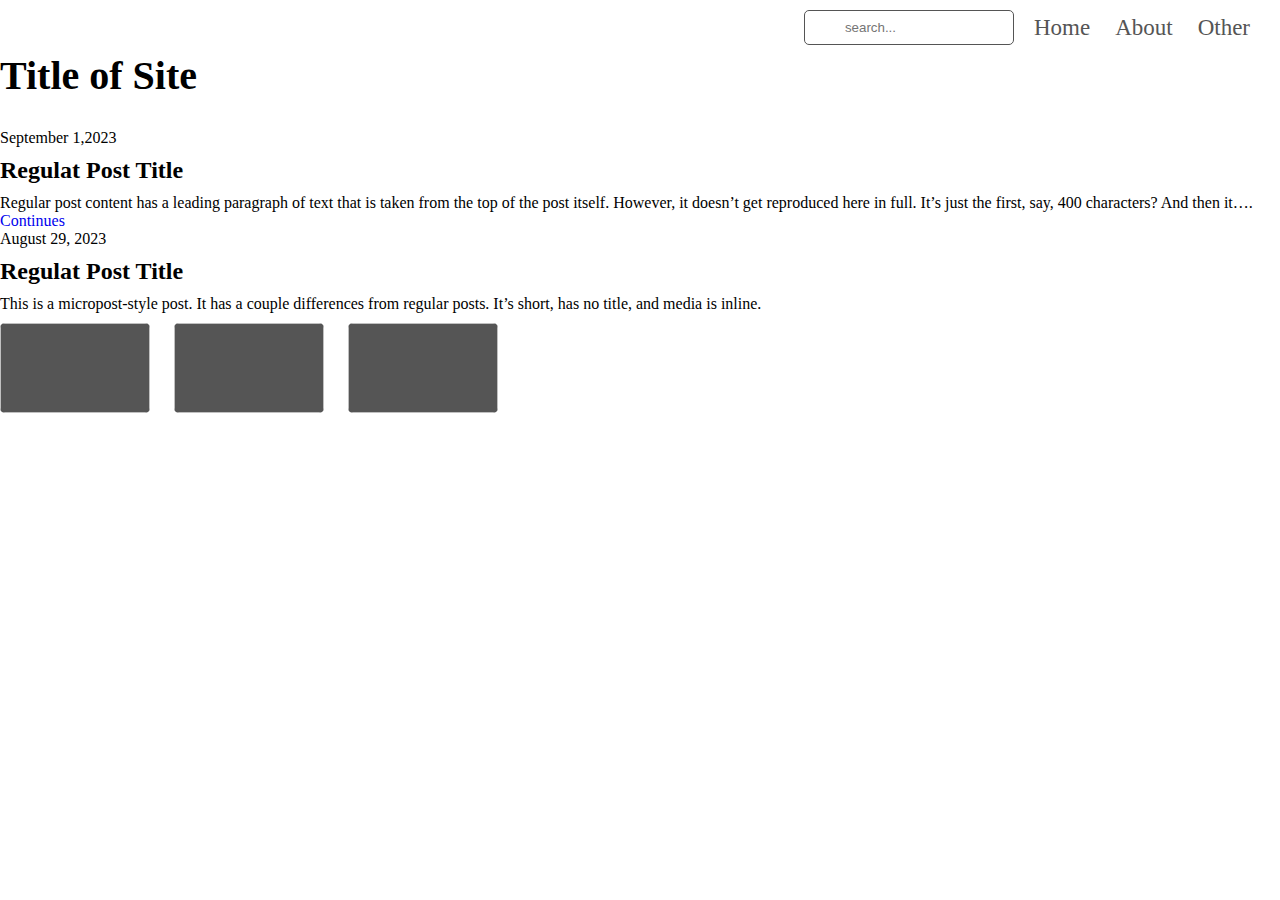
==== index.html @ 7eb89579 "4th_commit" ====
<!DOCTYPE html>
<html lang="en">
<head>
    <meta charset="UTF-8">
    <meta name="viewport" content="width=device-width, initial-scale=1.0">
    <title>Sample - Our First Project</title>
    <link rel="stylesheet" href="style.css">
    <link rel="stylesheet" href="https://cdnjs.cloudflare.com/ajax/libs/font-awesome/6.4.2/css/all.min.css" integrity="sha512-z3gLpd7yknf1YoNbCzqRKc4qyor8gaKU1qmn+CShxbuBusANI9QpRohGBreCFkKxLhei6S9CQXFEbbKuqLg0DA==" crossorigin="anonymous" referrerpolicy="no-referrer" />
</head>
<body>
    <!-- Header-Section -->
    <header>
        <div class="input-icons">
            <i class="fa fa-search icon"></i>
            <input type="search" class="input-field" placeholder="search...">
        </div>
        <nav>
            <ul>
                <li><a href="#">Home</a></li>
                <li><a href="#">About</a></li>
                <li><a href="#">Other</a></li>
            </ul>
        </nav>
    </header>
    <!-- main-Section -->
    <main>
        <section class="section-1">
            <h1>Title of Site</h1>
        </section>
        <section class="section-2" >
            <span>September 1,2023</span>
            <h2>Regulat Post Title</h2>
            <p>Regular post content has a leading paragraph of text that is taken from the top of the post itself. However, it
                doesn’t get reproduced here in full. It’s just the first, say, 400 characters? And then it…. <a href="#">Continues</a></p>
        </section>
        <section class="section-3" >
            <span>August 29, 2023</span>
            <h2>Regulat Post Title</h2>
            <p>This is a micropost-style post. It has a couple differences from regular posts. It’s short, has no title, and
            media is inline.</p>
            <img alt="">
            <img alt="">
            <img alt="">
        </section>
    </main>
</body>
</html>
---- style.css ----
*{
    margin: 0;
    padding: 0;
    box-sizing: border-box;
    list-style: none;
    text-decoration: none;
}
body{
    width: 100%;
    height: 100%;
}
.input-icons i {
    position: absolute;
}

     
.icon {
    padding-top: 10px;
    padding-left: 10px;
}
.input-field {
    width: 210px;
    height: 35px;
    padding: 9px 4px 9px 40px;
    background: transparent;
    border-radius: 5px;
    border: 1px solid #555;
}
header{
    padding: 10px 30px;
    height: 3.25rem;
    width: 100%;
    display: flex;
    gap: 1.25rem;
    justify-content: flex-end;
    flex-wrap: wrap;
    align-items: center;
}
nav ul{
    display: flex;
    gap: 25px;
}
nav ul li a{
    font-size: 23px;
    color: #555;
}
.section-1 h1{
    font-size: 40px;
    font-weight: 800;
    margin-bottom: 30px;
}
img{
    height: 90px;
    color: #555;
    width: 150px;
    background-color: #555;
    border: none;
    border-radius: 5px;
    margin:10px 20px 0px 0px;
}
h2{
    margin: 10px 0px;
}
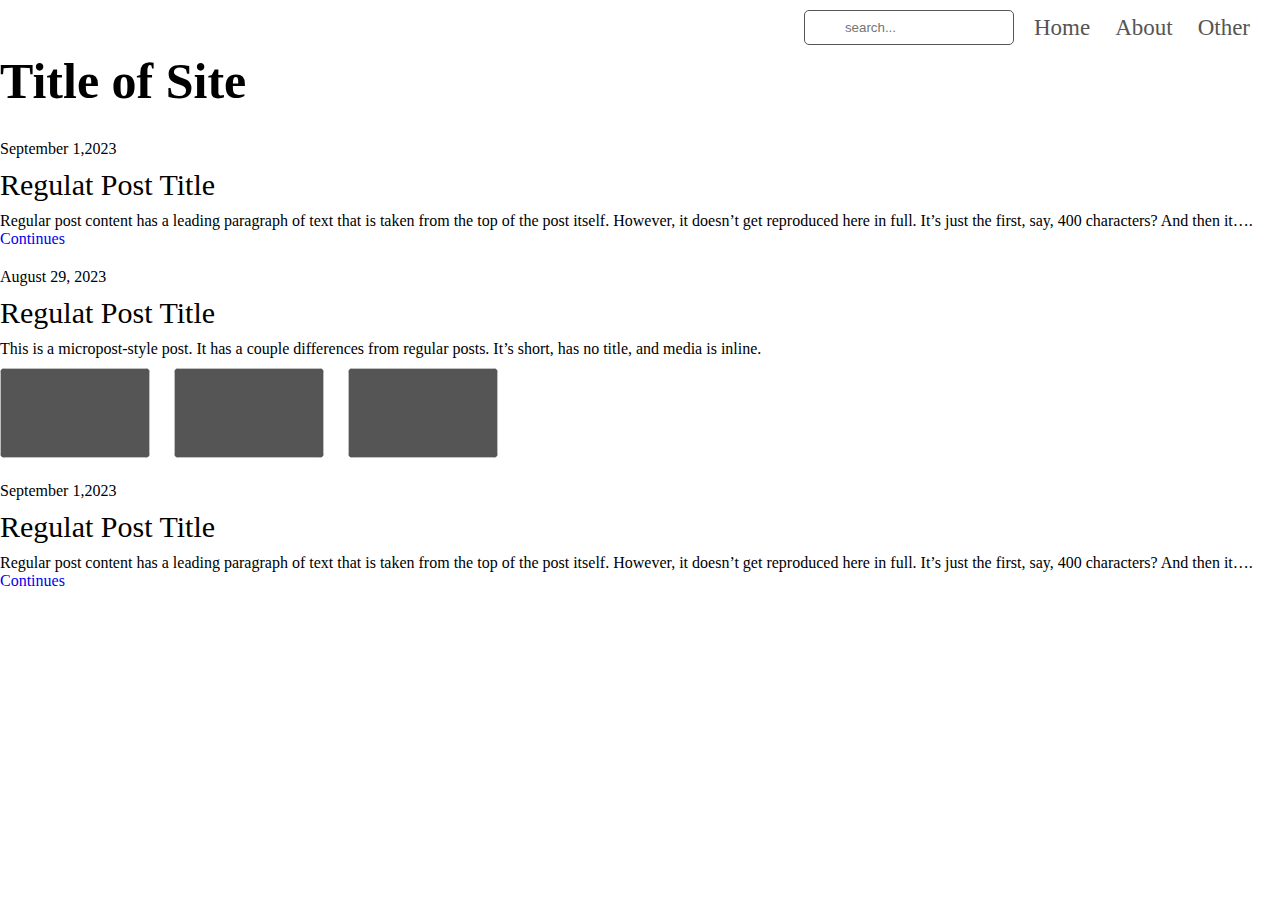
==== commit 95521a38: "5th_commit" ====
--- a/index.html
+++ b/index.html
@@ -42,6 +42,12 @@
             <img alt="">
             <img alt="">
         </section>
+        <section class="section-3" >
+            <span>September 1,2023</span>
+            <h2>Regulat Post Title</h2>
+            <p>Regular post content has a leading paragraph of text that is taken from the top of the post itself. However, it
+                doesn’t get reproduced here in full. It’s just the first, say, 400 characters? And then it…. <a href="#">Continues</a></p>
+        </section>
     </main>
 </body>
 </html>--- a/style.css
+++ b/style.css
@@ -45,9 +45,12 @@
     color: #555;
 }
 .section-1 h1{
-    font-size: 40px;
+    font-size: 50px;
     font-weight: 800;
     margin-bottom: 30px;
+}
+.section-2 p{
+    margin-bottom: 20px;
 }
 img{
     height: 90px;
@@ -56,8 +59,10 @@
     background-color: #555;
     border: none;
     border-radius: 5px;
-    margin:10px 20px 0px 0px;
+    margin:10px 20px 20px 0px;
 }
 h2{
     margin: 10px 0px;
+    font-weight: 500;
+    font-size: 30px;
 }
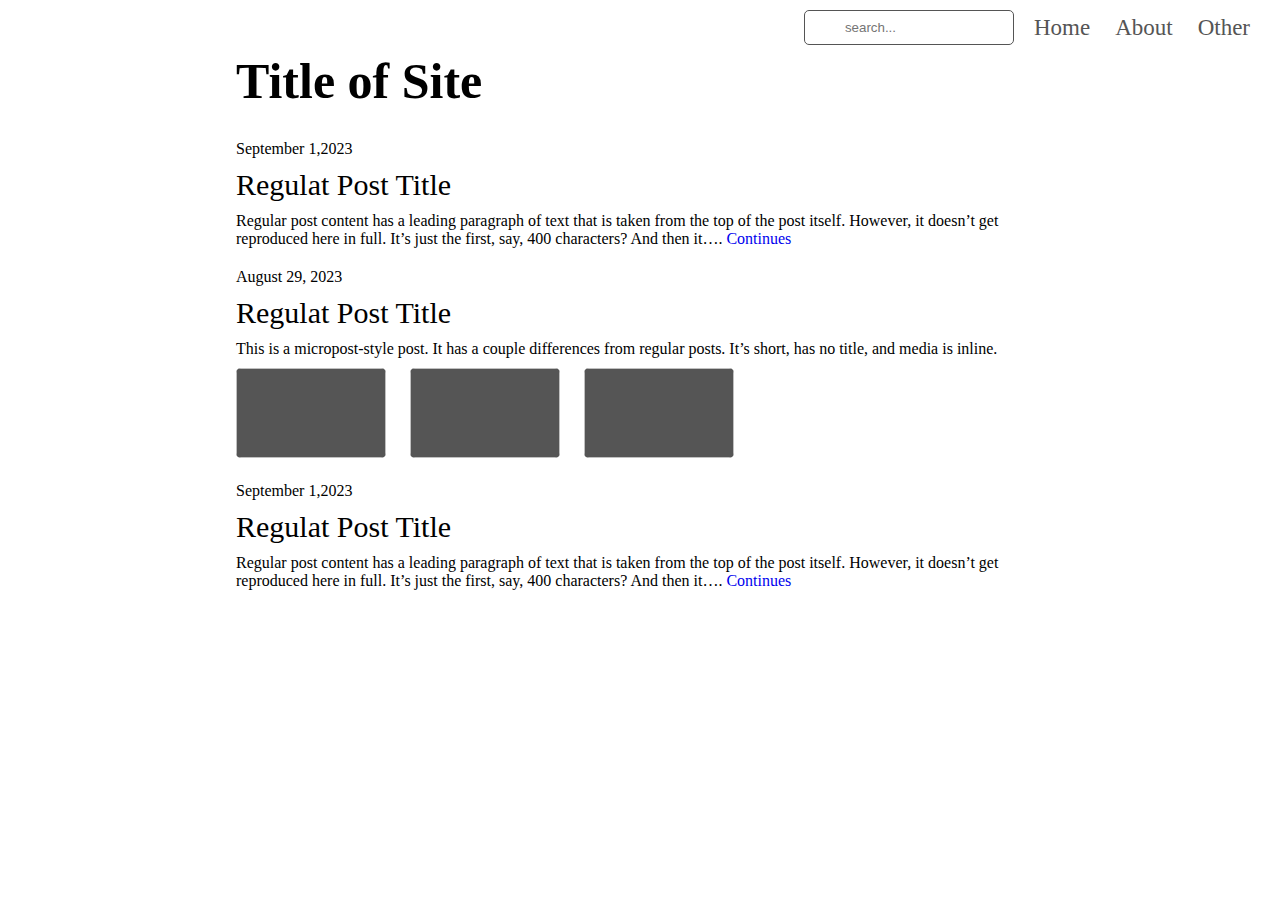
==== commit a9f30e01: "6th_commit" ====
--- a/index.html
+++ b/index.html
@@ -23,7 +23,7 @@
         </nav>
     </header>
     <!-- main-Section -->
-    <main>
+    <main class="main">
         <section class="section-1">
             <h1>Title of Site</h1>
         </section>
--- a/style.css
+++ b/style.css
@@ -44,6 +44,9 @@
     font-size: 23px;
     color: #555;
 }
+.main{
+    padding: 0px 236px;
+}
 .section-1 h1{
     font-size: 50px;
     font-weight: 800;
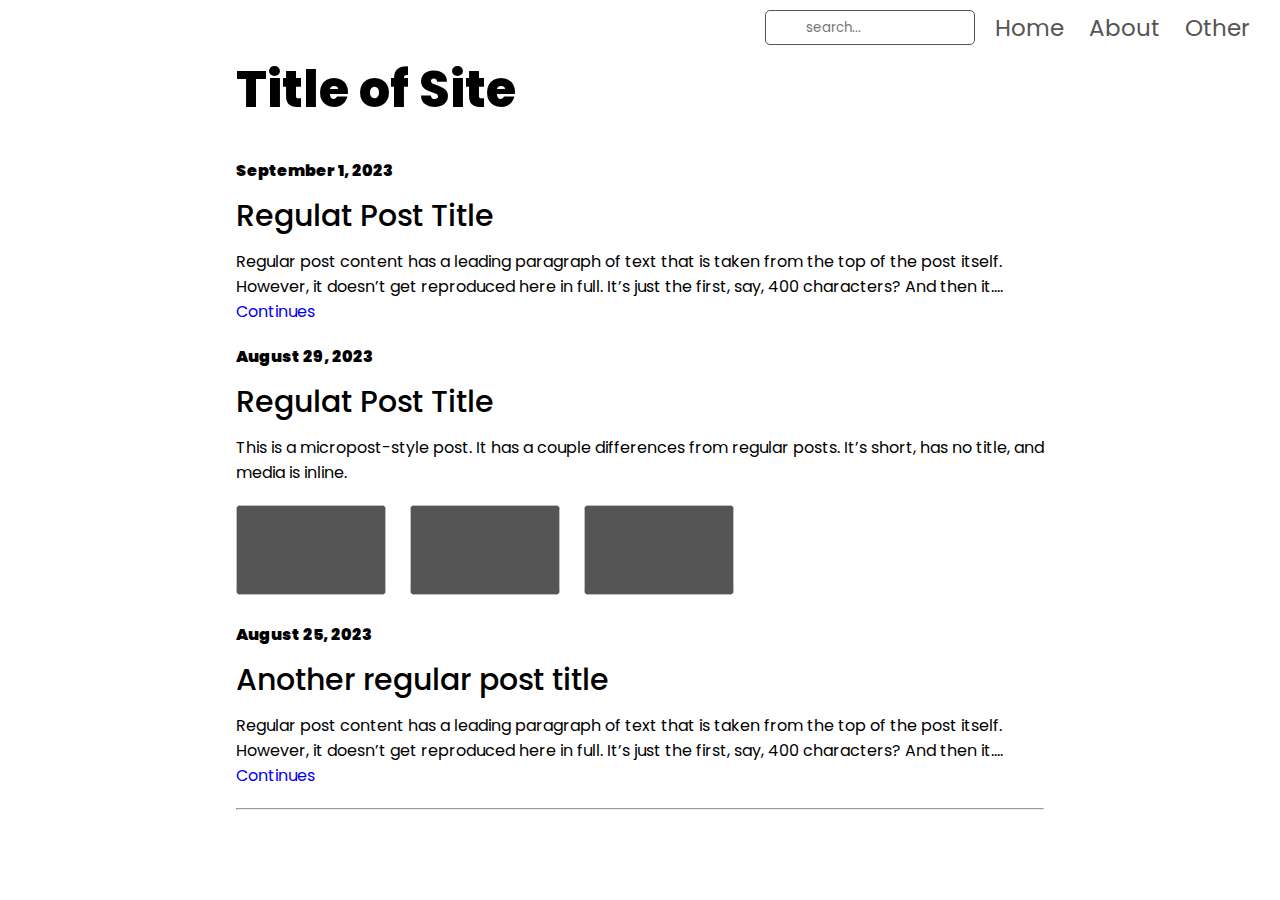
==== commit 03d5e1b5: "7th_commit" ====
--- a/index.html
+++ b/index.html
@@ -28,7 +28,7 @@
             <h1>Title of Site</h1>
         </section>
         <section class="section-2" >
-            <span>September 1,2023</span>
+            <span>September 1, 2023</span>
             <h2>Regulat Post Title</h2>
             <p>Regular post content has a leading paragraph of text that is taken from the top of the post itself. However, it
                 doesn’t get reproduced here in full. It’s just the first, say, 400 characters? And then it…. <a href="#">Continues</a></p>
@@ -43,11 +43,12 @@
             <img alt="">
         </section>
         <section class="section-3" >
-            <span>September 1,2023</span>
-            <h2>Regulat Post Title</h2>
+            <span>August 25, 2023</span>
+            <h2>Another regular post title</h2>
             <p>Regular post content has a leading paragraph of text that is taken from the top of the post itself. However, it
                 doesn’t get reproduced here in full. It’s just the first, say, 400 characters? And then it…. <a href="#">Continues</a></p>
         </section>
+        <hr>
     </main>
 </body>
 </html>--- a/style.css
+++ b/style.css
@@ -1,9 +1,11 @@
+@import url('https://fonts.googleapis.com/css2?family=Poppins:ital,wght@0,100;0,300;0,400;0,500;0,700;0,900;1,800&display=swap');
 *{
     margin: 0;
     padding: 0;
     box-sizing: border-box;
     list-style: none;
     text-decoration: none;
+    font-family: 'Poppins';
 }
 body{
     width: 100%;
@@ -52,7 +54,10 @@
     font-weight: 800;
     margin-bottom: 30px;
 }
-.section-2 p{
+span{
+    font-weight: 900;
+}
+p{
     margin-bottom: 20px;
 }
 img{
@@ -62,7 +67,7 @@
     background-color: #555;
     border: none;
     border-radius: 5px;
-    margin:10px 20px 20px 0px;
+    margin:0px 20px 20px 0px;
 }
 h2{
     margin: 10px 0px;
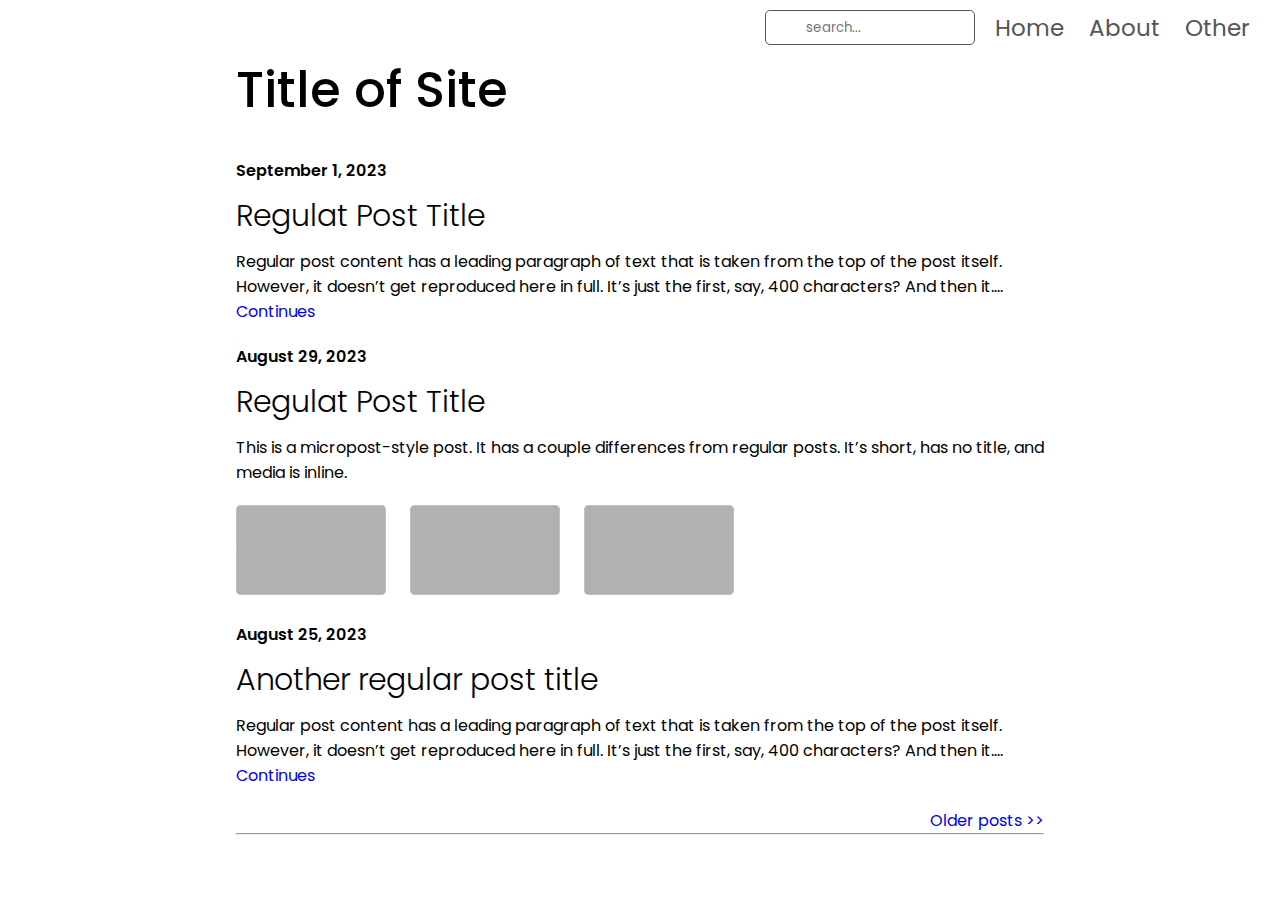
==== commit 587cc8d8: "10th_commit" ====
--- a/index.html
+++ b/index.html
@@ -48,6 +48,9 @@
             <p>Regular post content has a leading paragraph of text that is taken from the top of the post itself. However, it
                 doesn’t get reproduced here in full. It’s just the first, say, 400 characters? And then it…. <a href="#">Continues</a></p>
         </section>
+        <section class="section-4">
+            <a href="#">Older posts >></a>
+        </section>
         <hr>
     </main>
 </body>
--- a/style.css
+++ b/style.css
@@ -44,6 +44,7 @@
 }
 nav ul li a{
     font-size: 23px;
+    font-weight: 400;
     color: #555;
 }
 .main{
@@ -51,26 +52,29 @@
 }
 .section-1 h1{
     font-size: 50px;
-    font-weight: 800;
+    font-weight: 500;
     margin-bottom: 30px;
 }
 span{
-    font-weight: 900;
+    font-weight: 600;
 }
 p{
     margin-bottom: 20px;
 }
 img{
     height: 90px;
-    color: #555;
     width: 150px;
-    background-color: #555;
+    background-color: #55555575;
     border: none;
     border-radius: 5px;
     margin:0px 20px 20px 0px;
 }
 h2{
     margin: 10px 0px;
-    font-weight: 500;
+    font-weight: 300;
     font-size: 30px;
 }
+.section-4 a{
+    display: flex;
+    justify-content: flex-end;
+}
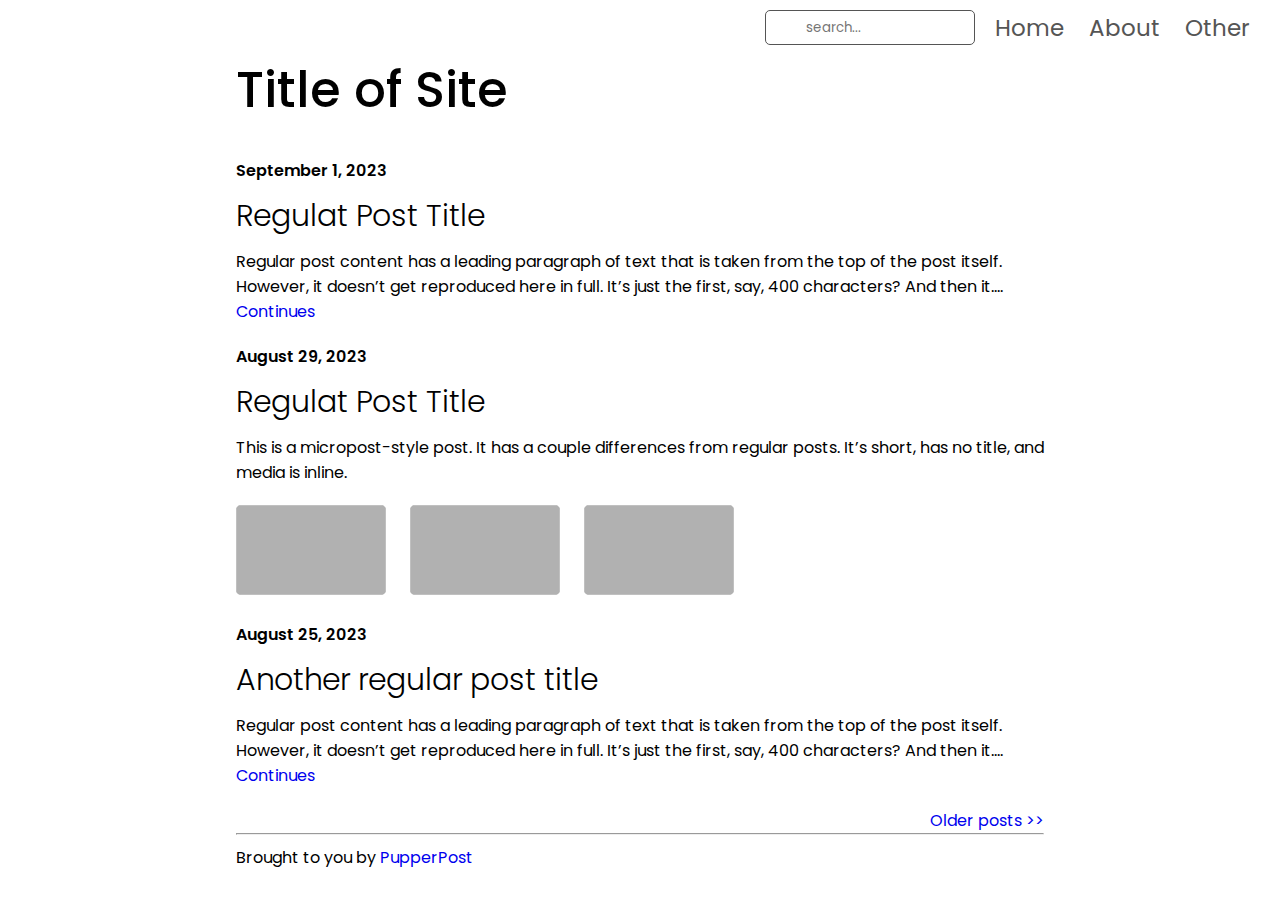
==== commit 849e6f76: "11th_commit" ====
--- a/index.html
+++ b/index.html
@@ -52,6 +52,9 @@
             <a href="#">Older posts >></a>
         </section>
         <hr>
+        <footer>
+            <p>Brought to you by <a href="#">PupperPost</a></p>
+        </footer>
     </main>
 </body>
 </html>--- a/style.css
+++ b/style.css
@@ -78,3 +78,6 @@
     display: flex;
     justify-content: flex-end;
 }
+footer{
+    margin-top: 10px;
+}
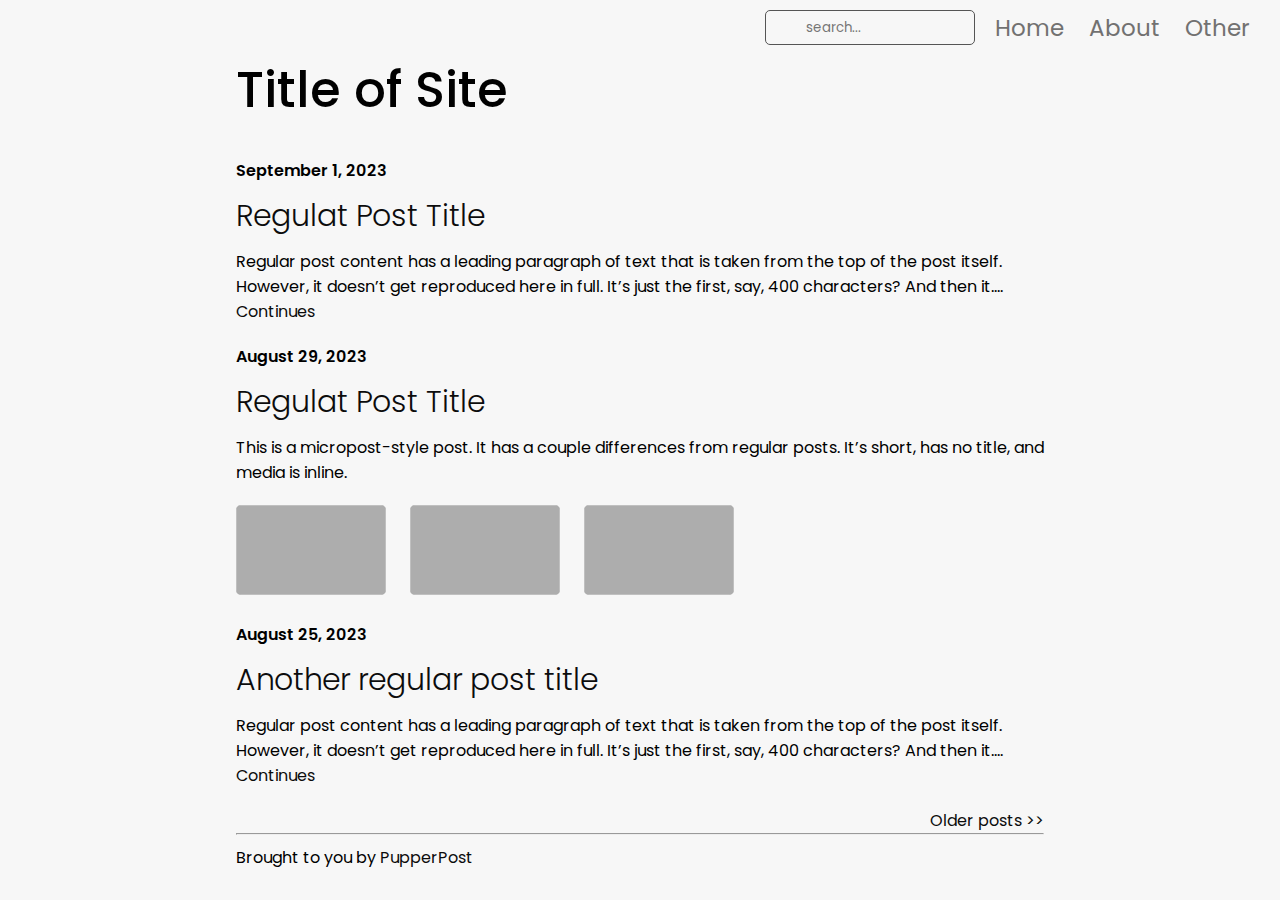
==== commit 741b42d2: "13th_commit" ====
--- a/index.html
+++ b/index.html
@@ -10,17 +10,20 @@
 <body>
     <!-- Header-Section -->
     <header>
-        <div class="input-icons">
-            <i class="fa fa-search icon"></i>
-            <input type="search" class="input-field" placeholder="search...">
+        <!-- menu -->
+        <div class="wapper">
+            <div class="input-icons destop-bar">
+                <i class="fa fa-search icon"></i>
+                <input type="search" class="input-field" placeholder="search...">
+            </div>
+            <nav>
+                <ul>
+                    <li><a href="#">Home</a></li>
+                    <li><a href="#">About</a></li>
+                    <li><a href="#">Other</a></li>
+                </ul>
+            </nav>
         </div>
-        <nav>
-            <ul>
-                <li><a href="#">Home</a></li>
-                <li><a href="#">About</a></li>
-                <li><a href="#">Other</a></li>
-            </ul>
-        </nav>
     </header>
     <!-- main-Section -->
     <main class="main">
@@ -29,22 +32,22 @@
         </section>
         <section class="section-2" >
             <span>September 1, 2023</span>
-            <h2>Regulat Post Title</h2>
+            <h2><a href="/Post-page.html">Regulat Post Title</a></h2>
             <p>Regular post content has a leading paragraph of text that is taken from the top of the post itself. However, it
                 doesn’t get reproduced here in full. It’s just the first, say, 400 characters? And then it…. <a href="#">Continues</a></p>
         </section>
         <section class="section-3" >
             <span>August 29, 2023</span>
-            <h2>Regulat Post Title</h2>
+            <h2><a href="/Post-page.html">Regulat Post Title</a></h2>
             <p>This is a micropost-style post. It has a couple differences from regular posts. It’s short, has no title, and
             media is inline.</p>
-            <img alt="">
-            <img alt="">
-            <img alt="">
+            <img class="imgs" alt="">
+            <img class="imgs" alt="">
+            <img class="imgs" alt="">
         </section>
         <section class="section-3" >
             <span>August 25, 2023</span>
-            <h2>Another regular post title</h2>
+            <h2><a href="/Post-page.html">Another regular post title</a></h2>
             <p>Regular post content has a leading paragraph of text that is taken from the top of the post itself. However, it
                 doesn’t get reproduced here in full. It’s just the first, say, 400 characters? And then it…. <a href="#">Continues</a></p>
         </section>
@@ -56,5 +59,6 @@
             <p>Brought to you by <a href="#">PupperPost</a></p>
         </footer>
     </main>
+    <script src="index.js"></script>
 </body>
 </html>--- a/style.css
+++ b/style.css
@@ -1,4 +1,5 @@
 @import url('https://fonts.googleapis.com/css2?family=Poppins:ital,wght@0,100;0,300;0,400;0,500;0,700;0,900;1,800&display=swap');
+@import url('https://fonts.googleapis.com/css2?family=Poppins:ital,wght@0,200;1,200;1,300;1,500&display=swap');
 *{
     margin: 0;
     padding: 0;
@@ -10,13 +11,15 @@
 body{
     width: 100%;
     height: 100%;
+    background-color: #dad9d936;
 }
-.input-icons i {
+a{
+    color: #0c0c0c;
+}
+.input-icons>i {
     position: absolute;
-}
-
-     
-.icon {
+}    
+.icon{
     padding-top: 10px;
     padding-left: 10px;
 }
@@ -28,24 +31,46 @@
     border-radius: 5px;
     border: 1px solid #555;
 }
-header{
-    padding: 10px 30px;
-    height: 3.25rem;
-    width: 100%;
+.wapper{
     display: flex;
     gap: 1.25rem;
     justify-content: flex-end;
     flex-wrap: wrap;
     align-items: center;
 }
+header{
+    padding: 10px 30px;
+    height: 3.25rem;
+    width: 100%;
+}
 nav ul{
     display: flex;
+    flex-direction: row;
     gap: 25px;
 }
 nav ul li a{
     font-size: 23px;
     font-weight: 400;
-    color: #555;
+    color: #727171;
+    transition: 0.7s ease;
+}
+nav a{
+    transition: 0.7s ease;
+}
+nav a:hover{
+    color: #1f1f1f;
+}
+.hamburger{
+    display: none;
+    cursor: pointer;
+}
+.bars{
+    display: block;
+    font-size: 20px;
+    background-color: #a3a2a270;
+    border: none;
+    padding: 10px;
+    border-radius: 10px;
 }
 .main{
     padding: 0px 236px;
@@ -61,7 +86,7 @@
 p{
     margin-bottom: 20px;
 }
-img{
+.imgs{
     height: 90px;
     width: 150px;
     background-color: #55555575;
@@ -81,3 +106,27 @@
 footer{
     margin-top: 10px;
 }
+.img{
+    height: 300px;
+        width: 1000px;
+        background-color: #55555575;
+        border: none;
+        border-radius: 5px;
+        margin:0px 20px 20px 0px;
+}
+i>p{
+    font-size: 15px;
+    font-weight: 500;
+}
+@media screen and (max-width: 600px){
+    header{
+        padding: 0px;
+    }
+    .main{
+        padding: 0px 20px;
+    }
+    .img{
+        height: 200px;
+        width: 315px;
+    }
+}